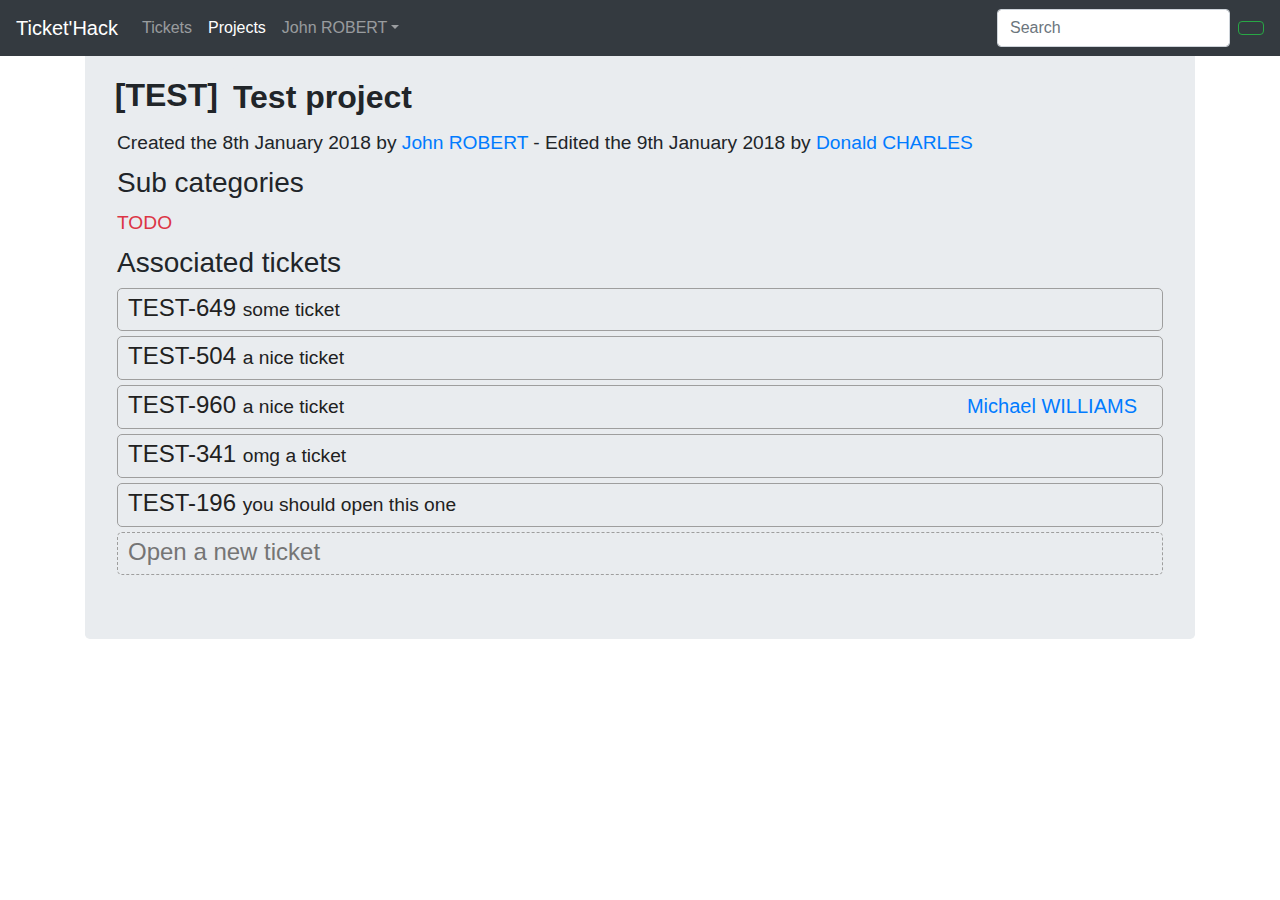
==== template-project-edit.html @ 6165740e "Design update" ====
<!DOCTYPE html>
<html>

<head>
    <meta charset="utf-8">
    <title>Ticket'Hack</title>
    <link rel="stylesheet" href="https://maxcdn.bootstrapcdn.com/bootstrap/4.0.0-beta.2/css/bootstrap.min.css">
    <script src="https://code.jquery.com/jquery-3.2.1.slim.min.js"></script>
    <script src="https://cdnjs.cloudflare.com/ajax/libs/popper.js/1.12.9/umd/popper.min.js"></script>
    <script src="https://maxcdn.bootstrapcdn.com/bootstrap/4.0.0-beta.2/js/bootstrap.min.js"></script>
    <link rel="stylesheet" href="css/font-awesome.min.css">
    <link rel="stylesheet" href="css/style.css"> </head>

<body>
    <script>
        var infos = {};

        function registerInput(name) {
            $("#" + name).click(function () {
                infos[name] = $("#" + name).val();
                $("#" + name).removeAttr("readonly");
                $("#" + name).removeClass("form-control-plaintext");
                $("#" + name + "Edit").css("display", "block");
                $("#" + name + "EditHint").css("display", "none");
            });
            $("#" + name).hover(function () {
                if ($("#" + name).attr("readonly")) $("#" + name + "EditHint").css("display", "block");
            });
            $("#" + name).mouseleave(function () {
                $("#" + name + "EditHint").css("display", "none");
            });
            $("#" + name).blur(function () {
                if ($("#" + name).val() == infos[name]) {
                    $("#" + name).attr("readonly", true);
                    $("#" + name).addClass("form-control-plaintext");
                    $("#" + name + "Edit").css("display", "none");
                }
            });
            $("#" + name + "Cancel").click(function () {
                $("#" + name).val(infos[name]);
                $("#" + name).blur();
            });
            $("#" + name + "Confirm").click(function () {
                infos[name] = $("#" + name).val();
                $("#" + name).blur();
            });
            $("#form-" + name).submit(function () {
                infos[name] = $("#" + name).val();
                $("#" + name).blur();
                return false;
            });
        }
        $(document).ready(function () {
            registerInput("projectTitle");
            $("#new-ticket").click(function () {
                addTicket("TEST-" + pad(randInt(1, 999), 3), randString(ticketNames), randInt(0, 2), randInt(0, 4), randString(userNames));
            });
            for (var i = 0; i < 5; i++) {
                $("#new-ticket").click();
            }
        });
        var ticketNames = [
            'randomly generated ticket'
            , 'a random ticket'
            , 'some ticket'
            , 'omg a ticket'
            , 'a nice ticket'
            , 'you should open this one'
        ];
        var userNames = [
            'John ROBERT'
            , 'Joseph DAVID'
            , 'Donald CHARLES'
            , 'Michael WILLIAMS'
            , '', '', '', ''
        ];

        function randInt(min, max) {
            return Math.floor((Math.random() * (max + 1)) + min);
        }

        function randString(list) {
            return list[randInt(0, list.length - 1)];
        }

        function pad(num, size) {
            var s = num + "";
            while (s.length < size) s = "0" + s;
            return s;
        }

        function addTicket(name, desc, type, priority, user) {
            var type_ttl, type_col, type_ico, prio_col, prio_ttl;
            switch (type) {
            case 0: //bug
                type_ttl = "bug";
                type_col = "text-danger";
                type_ico = "fa-circle";
                break;
            case 1: //improvement
                type_ttl = "improvement";
                type_col = "text-success";
                type_ico = "fa-arrow-up";
                break;
            case 2: //check
                type_ttl = "check";
                type_col = "text-primary";
                type_ico = "fa-check";
                break;
            }
            switch (priority) {
            case 0:
                prio_ttl = "lowest";
                prio_col = "text-success";
                break;
            case 1:
                prio_ttl = "low";
                prio_col = "text-success";
                break;
            case 2:
                prio_ttl = "medium";
                prio_col = "text-warning";
                break;
            case 3:
                prio_ttl = "high";
                prio_col = "text-warning";
                break;
            case 4:
                prio_ttl = "highest";
                prio_col = "text-danger";
                break;
            }
            if (user.length > 0) user = '<h5 class="text-primary">' + user + '</h5>';
            var html = '<div class="ticket">' + '<span title="' + type_ttl + '" class="fa-stack ' + type_col + ' type">' + '<i class="fa fa-square fa-stack-2x"></i>' + '<i class="fa ' + type_ico + ' fa-stack-1x fa-inverse"></i></span>' + '<i class="fa fa-thermometer-' + priority + ' ' + prio_col + ' priority" title="priority : ' + prio_ttl + '"></i>' + user + '<h4>' + name + ' <small>' + desc + '</small></h4></div>';
            $("#ticketList").append(html);
        }
    </script>
    <nav class="navbar navbar-expand-md navbar-dark fixed-top bg-dark"> <a class="navbar-brand" href="#"><i class="fa fa-ticket"></i> Ticket'Hack</a>
        <button class="navbar-toggler" type="button" data-toggle="collapse" data-target="#navbarsExampleDefault" aria-controls="navbarsExampleDefault" aria-expanded="false" aria-label="Toggle navigation"> <span class="navbar-toggler-icon"></span> </button>
        <div class="collapse navbar-collapse" id="navbarsExampleDefault">
            <ul class="navbar-nav mr-auto">
                <li class="nav-item"> <a class="nav-link" href="template-ticket-list.html">Tickets</a> </li>
                <li class="nav-item active"> <a class="nav-link" href="template-project-list.html">Projects</a> </li>
                <li class="nav-item dropdown"> <a class="nav-link dropdown-toggle" href="#" id="dropdown01" data-toggle="dropdown" aria-haspopup="true" aria-expanded="false">John ROBERT</a>
                    <div class="dropdown-menu" aria-labelledby="dropdown01"> <a class="dropdown-item" href="#">Logout</a> <a class="dropdown-item" href="#">Change password</a> <a class="dropdown-item" target="_blank" href="/phppgadmin">Database</a> </div>
                </li>
            </ul>
            <form class="form-inline my-2 my-lg-0">
                <input class="form-control mr-sm-2" type="text" placeholder="Search" aria-label="Search">
                <button class="btn btn-outline-success my-2 my-sm-0" type="submit"><i class="fa fa-search"></i></button>
            </form>
        </div>
    </nav>
    <div class="container">
        <div class="jumbotron primary">
            <form id="form-projectTitle" class="form-group row" style="font-size:2em;">
                <label class="col-form-label" style="margin-left:0.4em"><b>[TEST]</b></label>
                <div class="col-sm-6">
                    <input style="font-size:1em;font-weight: bold;overflow: hidden;text-overflow: ellipsis;white-space: nowrap;" id="projectTitle" class="form-control form-control-lg form-control-plaintext" readonly type="text" placeholder="Title" required autocomplete="off" value="Test project"> </div>
                <label id="projectTitleEdit" style="display: none;" class="col-sm-2 col-form-label"><i id="projectTitleConfirm" class="fa fa-check"></i><i id="projectTitleCancel" class="fa fa-times" style="margin-left: 10px;"></i></label>
                <label id="projectTitleEditHint" style="display: none;" class="col-sm-2 col-form-label"><i id="projectTitleCancel" class="fa fa-pencil"></i></label>
            </form>
            <h4 style="margin-top:-0.8em;"><small>Created the 8th January 2018 by <a href="#">John ROBERT</a> - Edited the 9th January 2018 by <a href="#">Donald CHARLES</a></small></h4>
            <h3 style="margin-top:10px;">Sub categories</h3>
            <h4 class="text-danger"><small>TODO</small></h4>
            <h3 style="margin-top:10px;">Associated tickets</h3>
            <div id="ticketList"></div>
            <div class="ticket new-ticket" id="new-ticket"> <span title="improvement" class="fa-stack type">
                  <i class="fa fa-square fa-stack-2x"></i>
                  <i class="fa fa-plus fa-stack-1x fa-inverse"></i>
                </span>
                <h4>Open a new ticket</h4> </div>
        </div>
    </div>
</body>

</html>
---- css/style.css ----
.ticket {
    margin-top: 5px;
    padding: 5px;
    padding-bottom: 0;
    border: 1px solid #9E9E9E;
    border-radius: 5px;
    color: #212121;
    overflow: hidden;
}

.ticket:hover {
    background-color: #BDBDBD;
    cursor: pointer;
}

.ticket h4 {
    overflow: hidden;
    display: block;
    text-overflow: ellipsis;
    white-space: nowrap;
    padding-left: 5px;
    padding-right: 5px;
}

.ticket h5 {
    max-width: 200px;
    padding-left: 5px;
    padding-right: 10px;
    padding-top: 3px;
    float: right;
    display: inline-block;
    font-weight: 400;
}

@media only screen and (max-width: 600px) {
    .ticket h5 {
        display: none;
    }
}

.new-ticket {
    border: 1px dashed #9E9E9E;
    color: #757575;
}

.ticket .type {
    font-size: 1em;
    float: left
}

.ticket .priority {
    font-size: 1.6em;
    float: right;
    margin-top: 0.2em;
    margin-right: 10px;
}

.form-signin {
    max-width: 330px;
}

.custom-form {
    padding: 15px;
    margin: 0 auto;
    margin-top: 100px;
}

.form-register {
    max-width: 600px;
}

.form-heading,
.custom-form .checkbox,
{
    margin-bottom: 10px;
}

.custom-form .checkbox {
    font-weight: 400;
}

.custom-form .form-control {
    position: relative;
    box-sizing: border-box;
    height: auto;
    padding: 10px;
    font-size: 16px;
}

.custom-form .form-control:focus {
    z-index: 2;
}

.form-signin input[type="email"] {
    margin-bottom: -1px;
    border-bottom-right-radius: 0;
    border-bottom-left-radius: 0;
}

.form-signin input[type="password"] {
    margin-bottom: 10px;
    border-top-left-radius: 0;
    border-top-right-radius: 0;
}
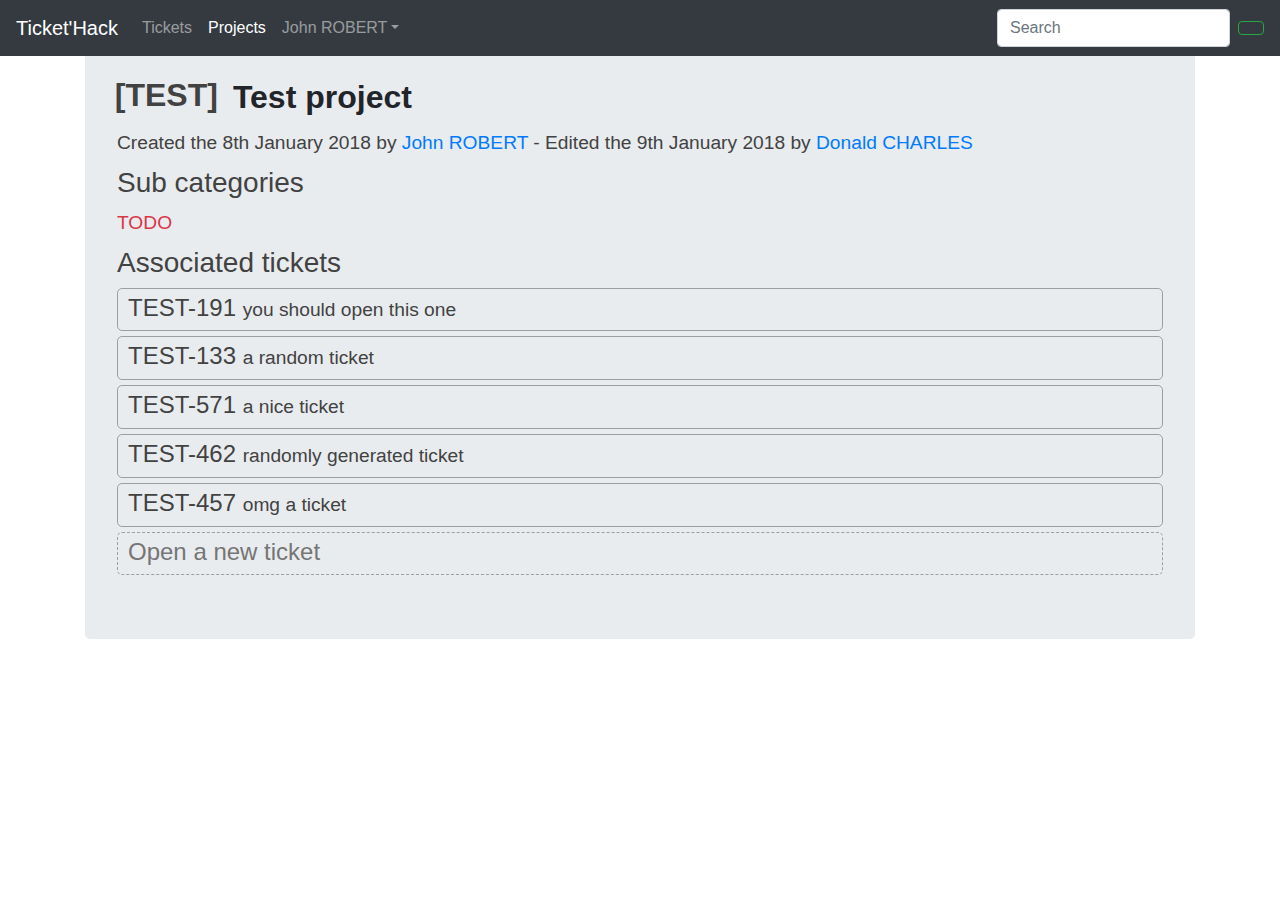
==== commit cd0c3285: "Organized code and style" ====
--- a/template-project-edit.html
+++ b/template-project-edit.html
@@ -9,49 +9,14 @@
     <script src="https://cdnjs.cloudflare.com/ajax/libs/popper.js/1.12.9/umd/popper.min.js"></script>
     <script src="https://maxcdn.bootstrapcdn.com/bootstrap/4.0.0-beta.2/js/bootstrap.min.js"></script>
     <link rel="stylesheet" href="css/font-awesome.min.css">
-    <link rel="stylesheet" href="css/style.css"> </head>
+    <link rel="stylesheet" href="css/style.css">
+    <script src="js/tools.js"></script>
+</head>
 
 <body>
     <script>
-        var infos = {};
-
-        function registerInput(name) {
-            $("#" + name).click(function () {
-                infos[name] = $("#" + name).val();
-                $("#" + name).removeAttr("readonly");
-                $("#" + name).removeClass("form-control-plaintext");
-                $("#" + name + "Edit").css("display", "block");
-                $("#" + name + "EditHint").css("display", "none");
-            });
-            $("#" + name).hover(function () {
-                if ($("#" + name).attr("readonly")) $("#" + name + "EditHint").css("display", "block");
-            });
-            $("#" + name).mouseleave(function () {
-                $("#" + name + "EditHint").css("display", "none");
-            });
-            $("#" + name).blur(function () {
-                if ($("#" + name).val() == infos[name]) {
-                    $("#" + name).attr("readonly", true);
-                    $("#" + name).addClass("form-control-plaintext");
-                    $("#" + name + "Edit").css("display", "none");
-                }
-            });
-            $("#" + name + "Cancel").click(function () {
-                $("#" + name).val(infos[name]);
-                $("#" + name).blur();
-            });
-            $("#" + name + "Confirm").click(function () {
-                infos[name] = $("#" + name).val();
-                $("#" + name).blur();
-            });
-            $("#form-" + name).submit(function () {
-                infos[name] = $("#" + name).val();
-                $("#" + name).blur();
-                return false;
-            });
-        }
         $(document).ready(function () {
-            registerInput("projectTitle");
+            registerCustomInput("projectTitle", false);
             $("#new-ticket").click(function () {
                 addTicket("TEST-" + pad(randInt(1, 999), 3), randString(ticketNames), randInt(0, 2), randInt(0, 4), randString(userNames));
             });
@@ -74,20 +39,6 @@
             , 'Michael WILLIAMS'
             , '', '', '', ''
         ];
-
-        function randInt(min, max) {
-            return Math.floor((Math.random() * (max + 1)) + min);
-        }
-
-        function randString(list) {
-            return list[randInt(0, list.length - 1)];
-        }
-
-        function pad(num, size) {
-            var s = num + "";
-            while (s.length < size) s = "0" + s;
-            return s;
-        }
 
         function addTicket(name, desc, type, priority, user) {
             var type_ttl, type_col, type_ico, prio_col, prio_ttl;
--- a/css/style.css
+++ b/css/style.css
@@ -1,10 +1,16 @@
+body {
+    color: #424242;
+}
+
+
+/* Ticket/project list*/
+
 .ticket {
     margin-top: 5px;
     padding: 5px;
     padding-bottom: 0;
     border: 1px solid #9E9E9E;
     border-radius: 5px;
-    color: #212121;
     overflow: hidden;
 }
 
@@ -52,8 +58,34 @@
     font-size: 1.6em;
     float: right;
     margin-top: 0.2em;
-    margin-right: 10px;
+    0 margin-right: 10px;
 }
+
+
+/* ticket/project edit*/
+
+.dropdown-item i {
+    font-size: 1.2em;
+}
+
+.dropdown-item span {
+    font-size: 0.8em;
+}
+
+.dropdown-item span .fa-stack-2x {
+    font-size: 2em;
+}
+
+.dropdown-item span .fa-stack-1x {
+    font-size: 1em;
+}
+
+.dropdown {
+    display: inline-block;
+}
+
+
+/* login/register forms*/
 
 .form-signin {
     max-width: 330px;
